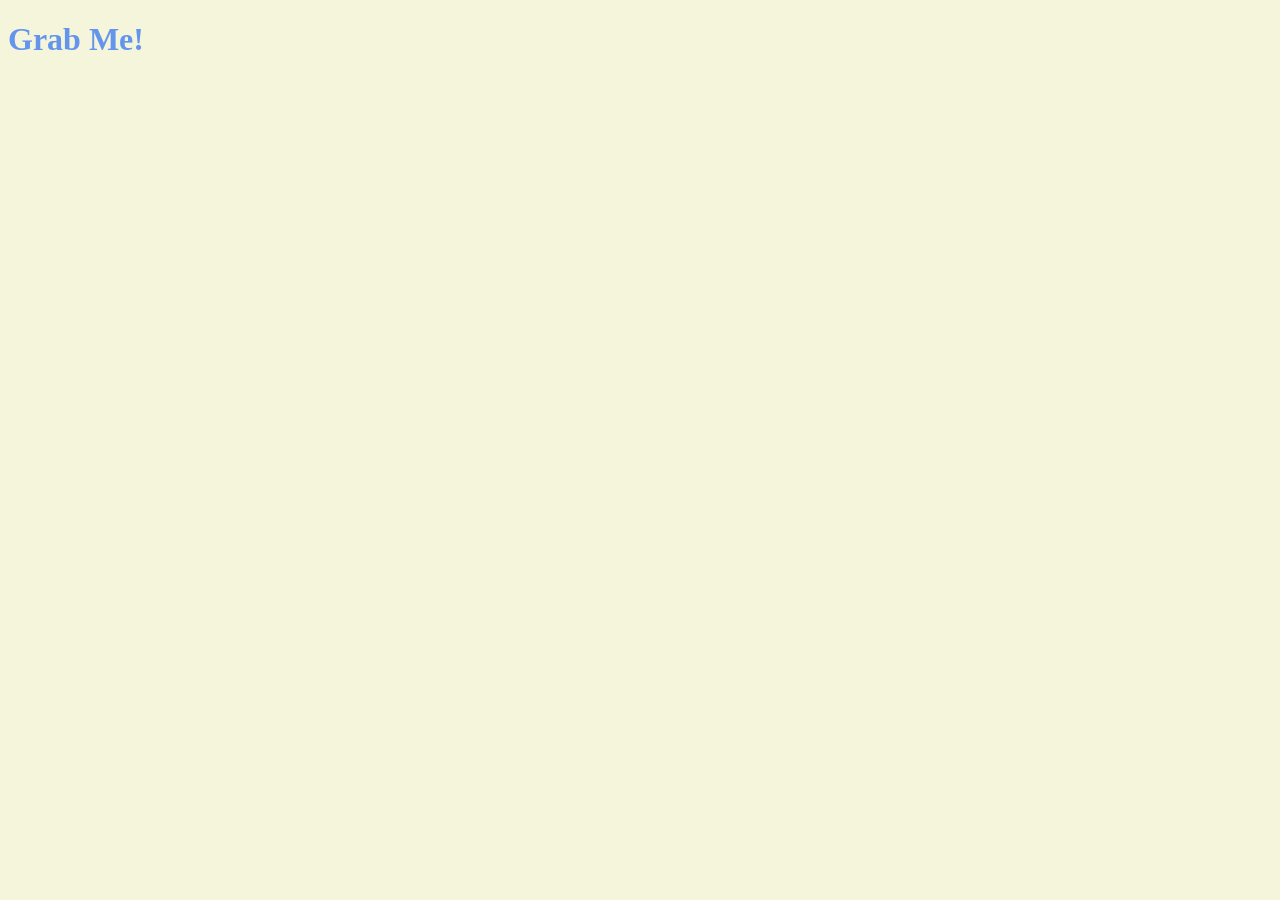
==== Momentum/index.html @ eb3579a5 "Add React Folder" ====
<!DOCTYPE html>
<html lang="en">
<head>
    <meta charset="UTF-8">
    <meta http-equiv="X-UA-Compatible" content="IE-EDGE">
    <meta name="viewport" content="width=device-width, initial-scale=1.0">
    <link rel="stylesheet" href="style.css">
    <title>Momentum</title>
</head>
<body>
    <div id="hello">
        <h1 class = "new font">Grab Me!</h1>
    </div>

    <script src = "app.js">

    </script>
</body>
</html>
---- Momentum/style.css ----
body {
    background-color: beige;
}

h1 {
    color: cornflowerblue;
    transition: color 0.5s ease-in-out;
}

.clicked {
    color: tomato;
}
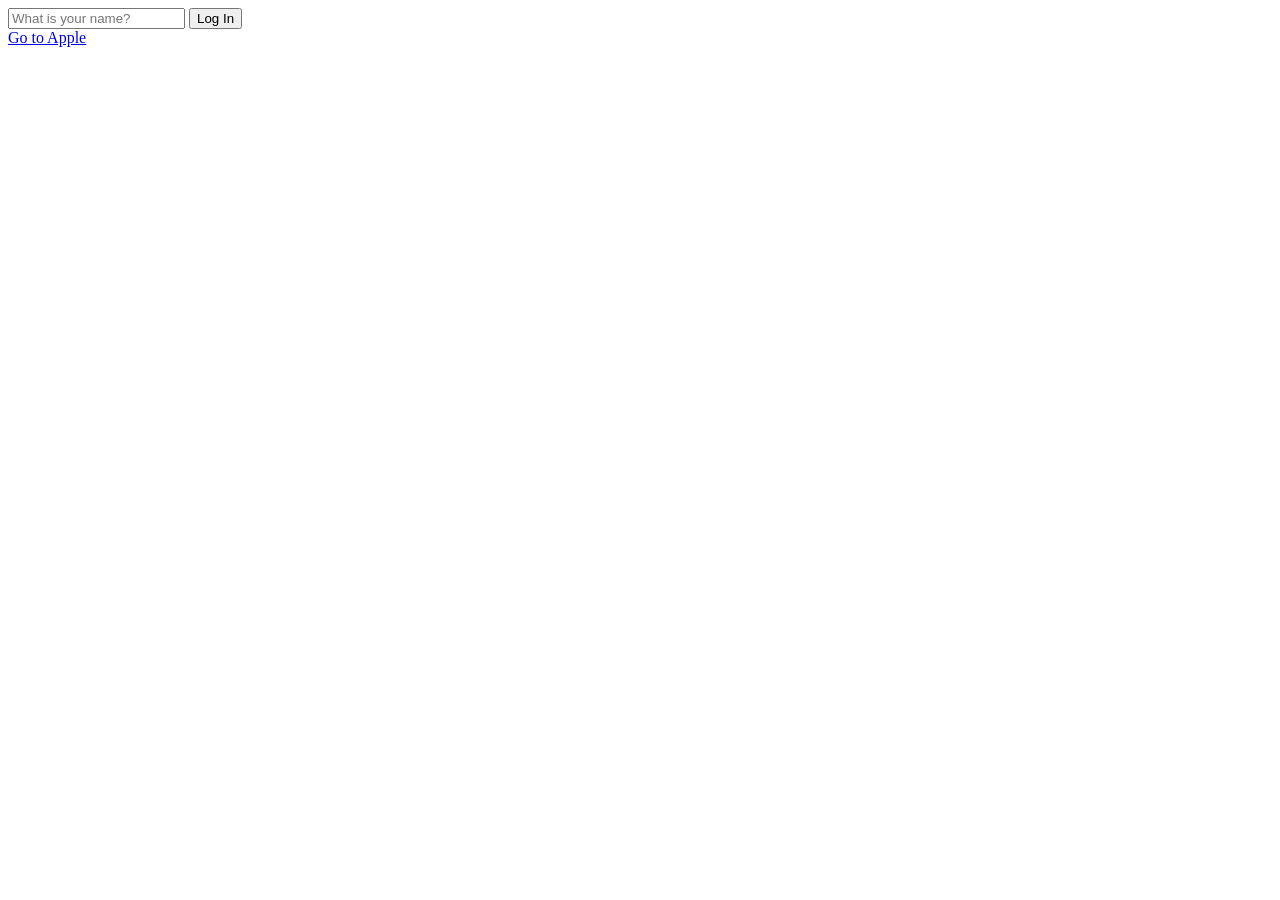
==== commit 83b546b8: "Momentum Section04 JS Input" ====
--- a/Momentum/index.html
+++ b/Momentum/index.html
@@ -5,15 +5,19 @@
     <meta http-equiv="X-UA-Compatible" content="IE-EDGE">
     <meta name="viewport" content="width=device-width, initial-scale=1.0">
     <link rel="stylesheet" href="style.css">
-    <title>Momentum</title>
+    <title>Momentum App</title>
 </head>
 <body>
-    <div id="hello">
-        <h1 class = "new font">Grab Me!</h1>
-    </div>
-
-    <script src = "app.js">
-
-    </script>
+    <form id = "login-form">
+        <input 
+            required 
+            maxlength="15" 
+            type="text" 
+            placeholder="What is your name?" />
+        <button>Log In</button>
+    </form>
+    <h1 id = "greeting" class="hidden"></h1>
+    <a href="https://www.apple.com/kr/">Go to Apple</a>
+    <script src = "app.js"></script>
 </body>
 </html>
--- a/Momentum/style.css
+++ b/Momentum/style.css
@@ -1,12 +1,3 @@
-body {
-    background-color: beige;
-}
-
-h1 {
-    color: cornflowerblue;
-    transition: color 0.5s ease-in-out;
-}
-
-.clicked {
-    color: tomato;
+.hidden {
+    display: none;
 }
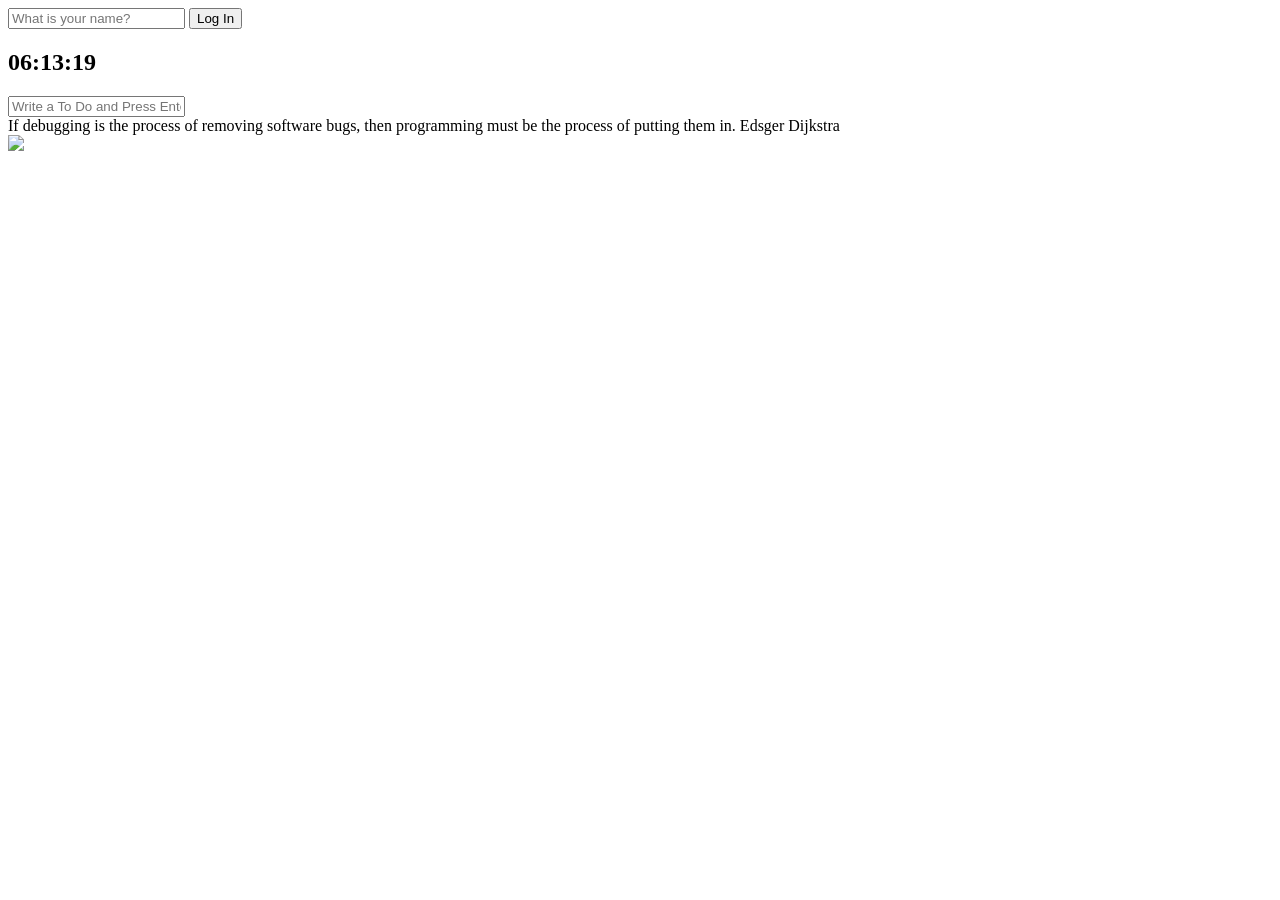
==== commit 84d155ab: "Momentum #6 Quotes & Background" ====
--- a/Momentum/index.html
+++ b/Momentum/index.html
@@ -8,16 +8,30 @@
     <title>Momentum App</title>
 </head>
 <body>
-    <form id = "login-form">
+    <form id="login-form">
         <input 
             required 
             maxlength="15" 
             type="text" 
             placeholder="What is your name?" />
-        <button>Log In</button>
+        <button type="button">Log In</button> 
     </form>
+    <h2 id = "clock"></h2>
     <h1 id = "greeting" class="hidden"></h1>
-    <a href="https://www.apple.com/kr/">Go to Apple</a>
-    <script src = "app.js"></script>
+    <form id = "todo-form">
+        <input
+            required
+            type="text" 
+            placeholder="Write a To Do and Press Enter">
+    </form>
+    <div id = "quote">
+        <span></span>
+        <span></span>
+    </div>
+    <script src = "js/clock.js"></script>
+    <script src = "js/greeting.js"></script>
+    <script src = "js/quotes.js"></script>
+    <script src = "js/background.js"></script>
+    <script src = "js/todo.js"></script>
 </body>
 </html>
